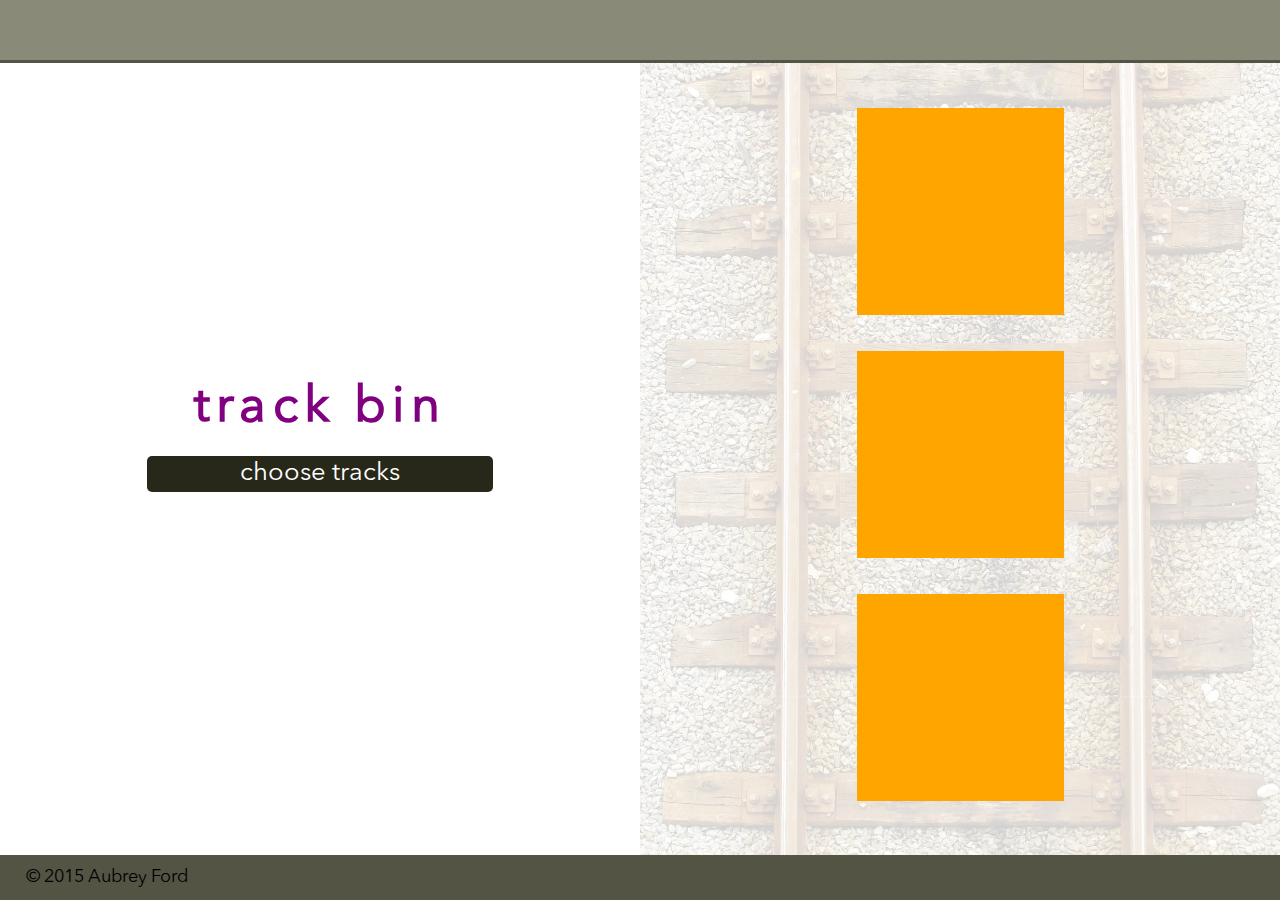
==== public/index.html @ 632ad9af "module 1 complete" ====
<!DOCTYPE html>
<html>
  <head>
    <meta charset="utf-8">
    <title></title>
    <link rel="stylesheet" href="app.css">
    <script type="text/javascript" src="https://code.jquery.com/jquery-2.1.4.min.js"></script>
  </head>
  <body>
    <header></header>
    <div class="bothMains left">
      <h2 class="center ">track bin</h2>
      <a class="button center" href="playlist.html">choose tracks</a>
    </div>
    <div class="bothMains right">
      <div class="randomImg center"></div>
      <div class="randomImg center"></div>
      <div class="randomImg center"></div>
    </div>
    <footer>&copy; 2015 Aubrey Ford</footer>
    <script type="text/javascript" src="splash.js"></script>
  </body>
</html>
---- public/app.css ----
@font-face {
  font-family: 'avenir';
  src: url("fonts/AvenirNextLTPro-Regular.otf")
}

* {
  box-sizing: border-box;
  padding: 0;
  margin: 0;
  font-family: "avenir";
  font-size: 20px;
}

.center {
  margin: 0 auto;
}

body{
  width: 100vw;
}
/*elements*/

header {
  height: 7vh;
  font-size: 3vh;
  color:white;
  background-color: #898a77;
  border-bottom: 3px solid #535444;
}

/*=============*/

.bothMains {
  height: 88vh;/*<----*/
  width: 50vw;/*<----*/
  float:left;
}



/*left*/
.left {
  padding: 35vh 0;
}

h2 {
  width: 100%;
  color: purple;
  font-size: 50px;
  text-align: center;
  letter-spacing: .5vw;
}

.button {
  display: block;
  height: 4vh;
  line-height: 4vh;
  width: 27vw;
  margin-top: 2vh;
  text-align: center;
  color: white;
  background-color: #28281a;
  text-decoration: none;
  border-radius: 5px;
  font-size: 2vw;
  border: none;
}

/*right*/
.right {
  padding-top: 1vh;
  position: relative;
  /*box-sizing: content-box;*/
}

.right::after {
  content: '';
  display: block;
  position: absolute;
  left: 0;
  top:0;
  width: 100%;
  height: 100%;
  z-index: -1;
  opacity: .19;
  background-image: url("resources/track.jpg");
  background-size: 100%;
}


.randomImg {
  height: 23vh;
  width: 23vh;
  margin-top: 4vh;
  background: orange;
}

/*=============*/


footer {
  background-color: #535444;
  clear:both;
  line-height: 5vh;
  height: 5vh;
  padding-left: 2vw;
  font-size: 2vh;
}

/*--------------------------------*/
/*playlist page*/
/**/
.playlistHeader{
  height: 15vh;
  padding-left: 5vw;
  padding-top: 11vh;
  border: none;
}

/**/
.albums {
  height:20vh;
  padding-top: 3vh;
  padding-left: 30px;
  overflow-x: scroll;
  width: 100vw;
}

.overwide {
  width: 860px;
}


.album {
  float: left;
  background: orange;
  width: 60px;
  height: 60px;
  margin-right: 30px;
}

/**/
form {
  width: 80vw;
  height:56vh;
  margin: 2vh auto;
}

#select {
    width: 100%;
    margin: 0 auto;
    margin-top: 2vh;
    height: 30vh;
    border: 2px solid black;

}


/*++++++++++++++++++++++++++++*/

.inlineBlock {
  display: inline-block;
}
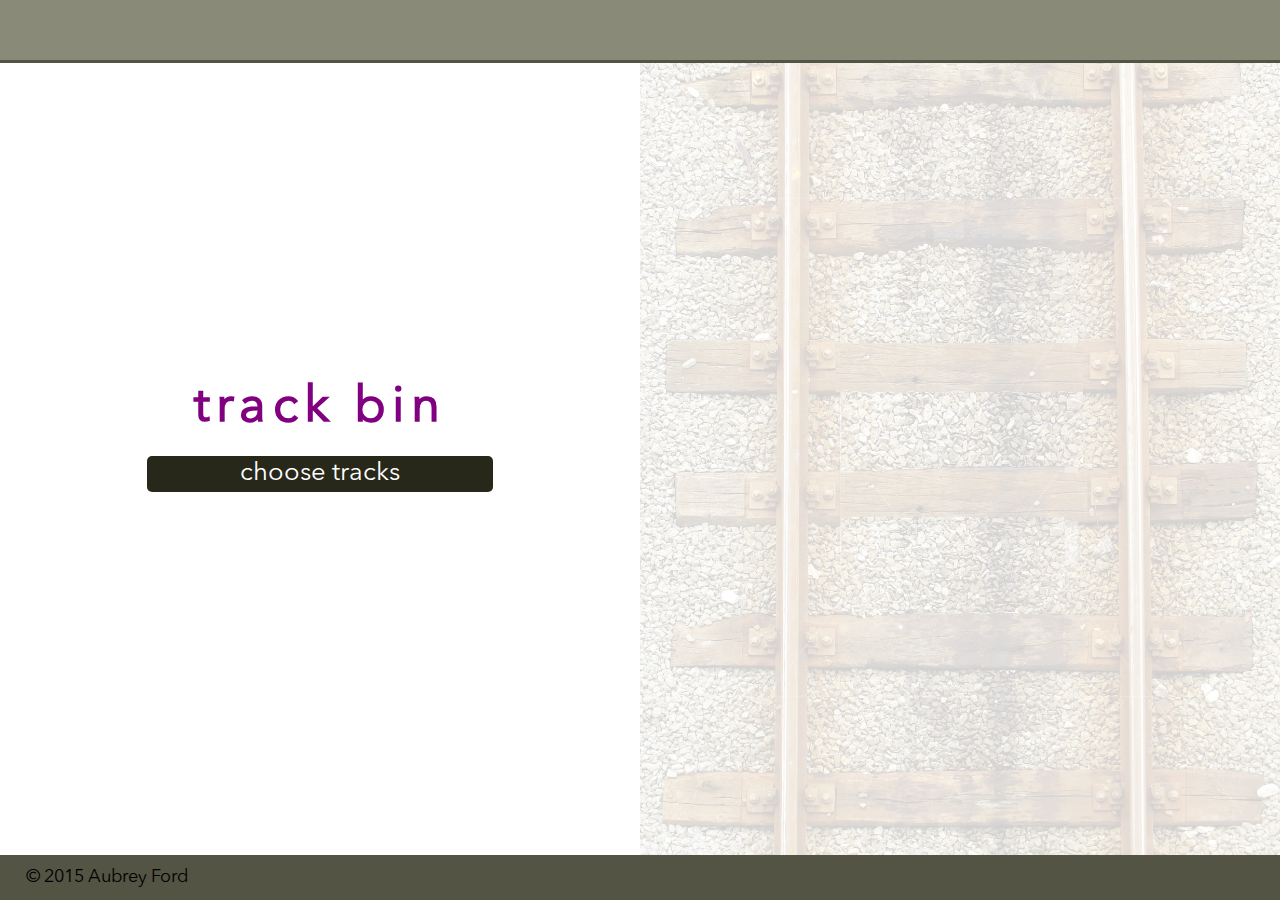
==== commit b0c1e8ea: "only post left" ====
--- a/public/index.html
+++ b/public/index.html
@@ -13,9 +13,9 @@
       <a class="button center" href="playlist.html">choose tracks</a>
     </div>
     <div class="bothMains right">
+      <!-- <div class="randomImg center"></div>
       <div class="randomImg center"></div>
-      <div class="randomImg center"></div>
-      <div class="randomImg center"></div>
+      <div class="randomImg center"></div> -->
     </div>
     <footer>&copy; 2015 Aubrey Ford</footer>
     <script type="text/javascript" src="splash.js"></script>
--- a/public/app.css
+++ b/public/app.css
@@ -89,6 +89,7 @@
 
 
 .randomImg {
+  display: block;
   height: 23vh;
   width: 23vh;
   margin-top: 4vh;
@@ -155,6 +156,10 @@
 
 }
 
+option {
+  font-size: 4vh;
+}
+
 
 /*++++++++++++++++++++++++++++*/
 
